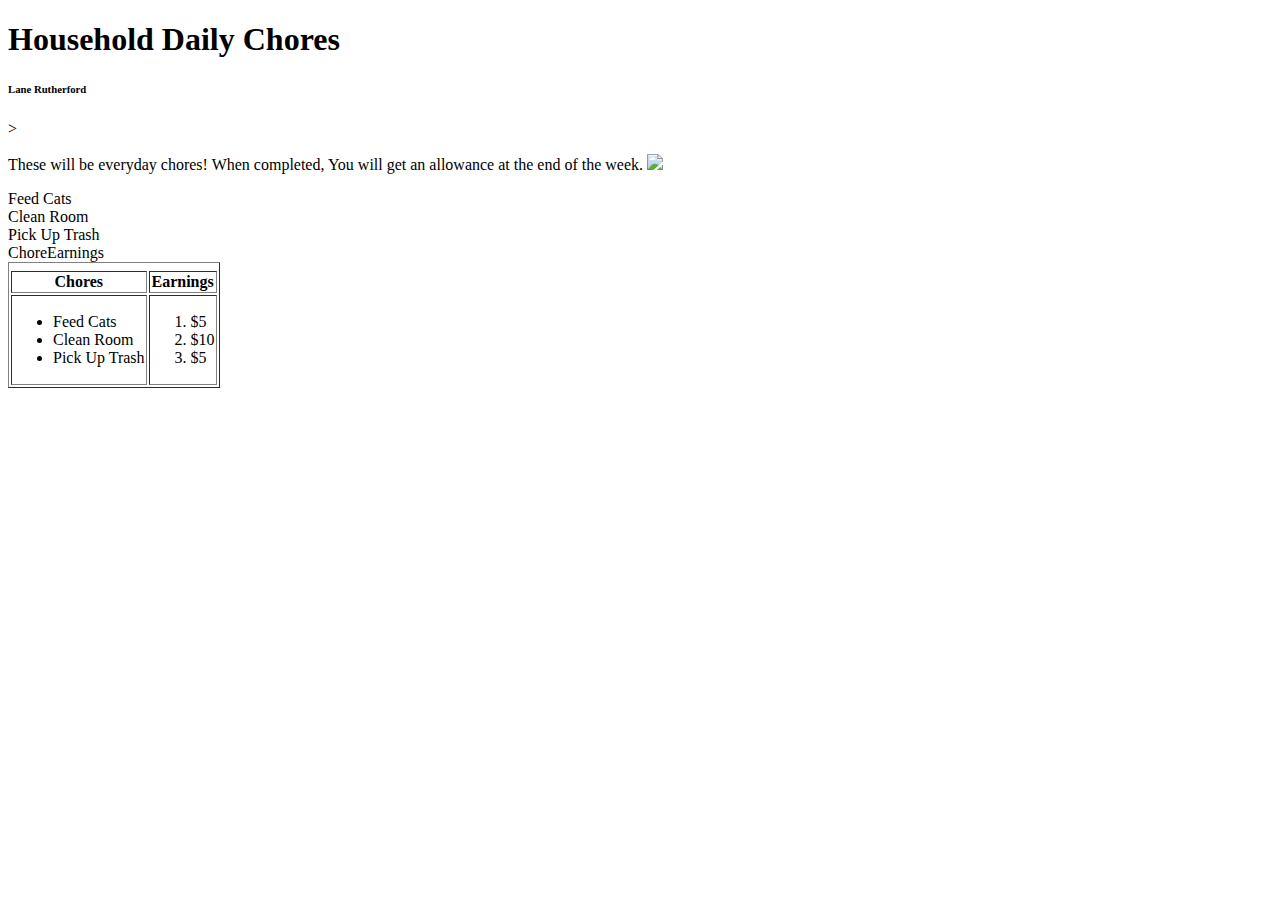
==== Assignments/index.html @ a60bef44 "2nd html" ====
<!DOCTYPE html>
<html lang="en">
<head>
    <meta charset="UTF-8">
    <meta http-equiv="X-UA-Compatible" content="IE=edge">
    <meta name="viewport" content="width=device-width, initial-scale=1.0">
    <title>First HTML Document</title>
</head>
<body>

    <h1>Household Daily Chores</h1>
    <h6>Lane Rutherford</h6>>
    <p>These will be everyday chores! When completed, You will get an allowance at the end of the week.

      <img id="memeImage"
      src="C:\Users\krist\OneDrive\UAT\Pictures\cleaning-have-to-meme.jpg"

    <ul>
        <li>Feed Cats</li>
        <li>Clean Room</li>
        <li>Pick Up Trash</li>
    </ul>

    <!-- Tables -->
    <table border="1">
        <tr>
            <tr>Chore</tr>
            <tr>Earnings</tr>
        </tr>
        <tr>
            <th>Chores</th>
            <th>Earnings</th>
        </tr>
        <tr>
            <td>
                <ul>
                    <li>Feed Cats</li>
                    <li>Clean Room</li>
                    <li>Pick Up Trash</li>
                </ul>
            </td>
            <td>
                <ol>
                    <li>$5</li>
                    <li>$10</li>
                    <li>$5</li>
                </ol>
            </td>
        </tr>
    </table>
</body>
</html>
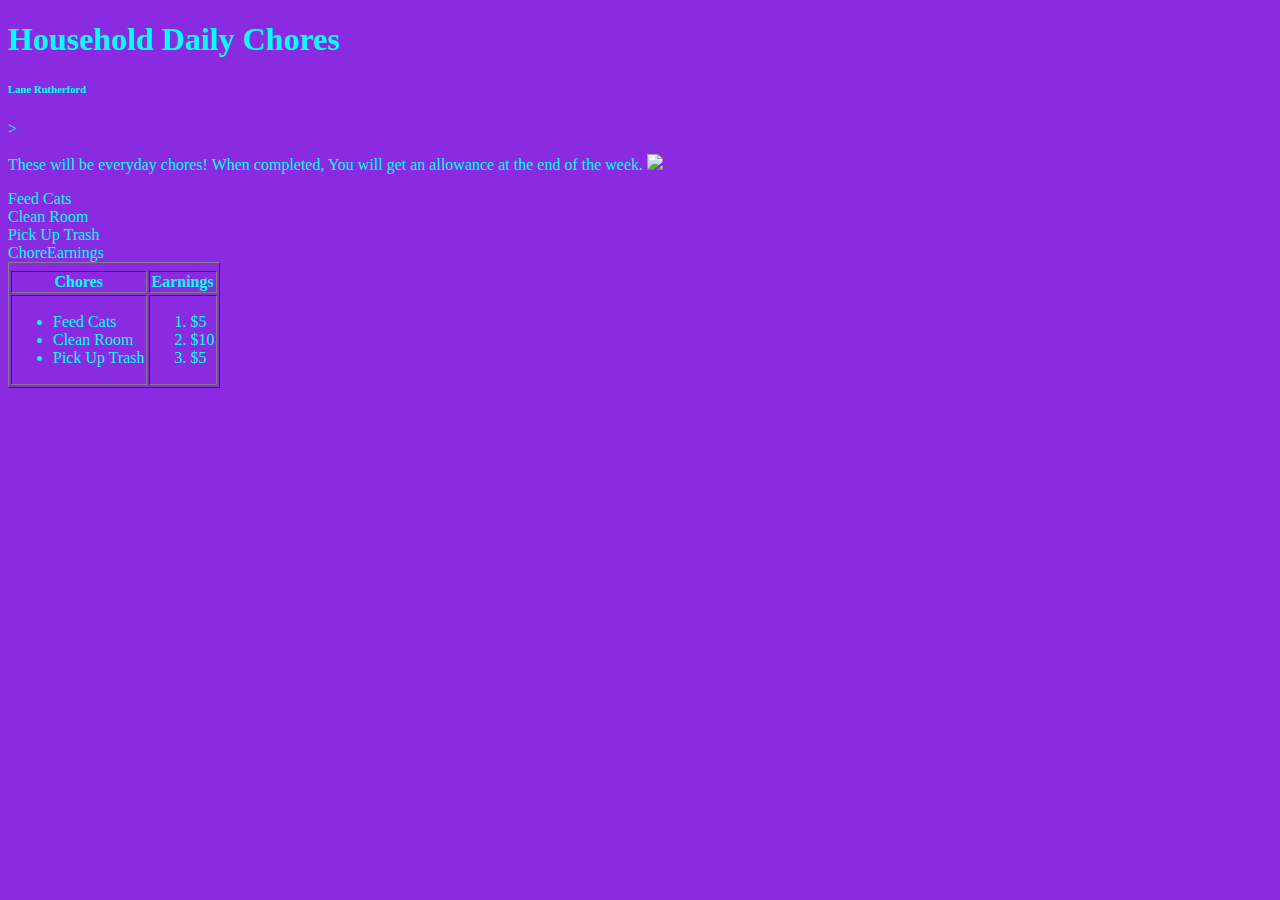
==== commit 5f484c6e: "Style sheet" ====
--- a/Assignments/index.html
+++ b/Assignments/index.html
@@ -5,6 +5,7 @@
     <meta http-equiv="X-UA-Compatible" content="IE=edge">
     <meta name="viewport" content="width=device-width, initial-scale=1.0">
     <title>First HTML Document</title>
+    <link rel="stylesheet" href="main.css"
 </head>
 <body>
 
--- a/Assignments/main.css
+++ b/Assignments/main.css
@@ -0,0 +1,25 @@
+body {
+  background-color: blueviolet;
+  color: aqua;
+}
+
+nav {
+  height: 6000px;
+  width: 200px;
+  float: left;
+  padding: 5px;
+  line-height: 30px;
+}
+
+footer {
+  text-align: center;
+  margin-right: 200px;
+}
+
+#memeimage {
+  margin-right: 200px;
+}
+
+header {
+  text-align: center;
+}